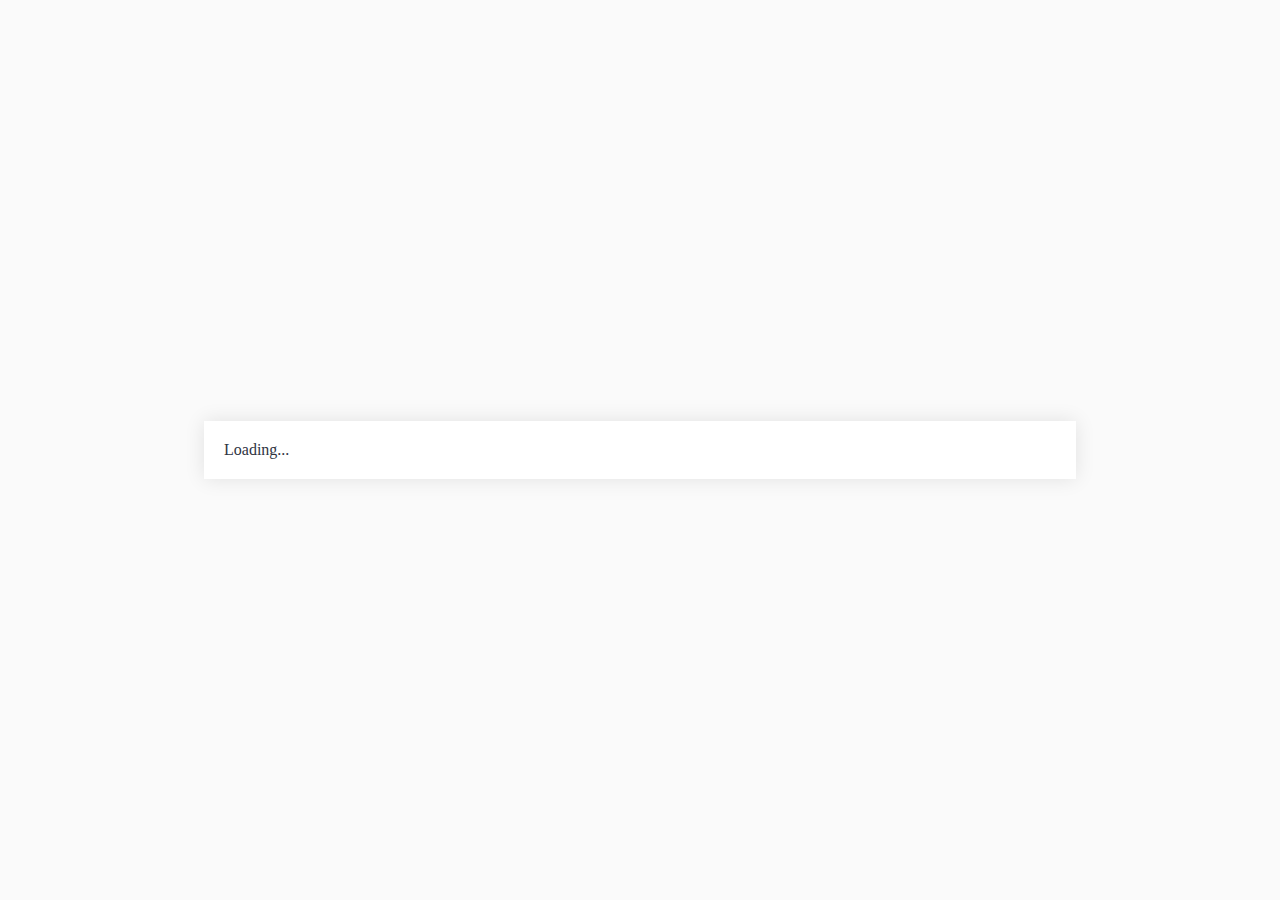
==== frontend/index.html @ 91f581e4 "massive changes, semi functional site: - seperated frontend and backend folders - made rust backend " ====
<!DOCTYPE html>
<html lang=en-us>
<head>
    <meta charset="utf-8">
    <meta name="viewport" content="width=device-width, initial-scale=1">
    <title>Website</title>
    <link rel="stylesheet" type="text/css" href="./style.css">
    <script src="utils\unpkg.com_htmx.org@1.9.4_dist_htmx.min.js"></script>
</head>
<body>
    <div id="content" hx-get="content.md" hx-trigger="load">
        Loading...
    </div>
</body>
</html>
---- frontend/style.css ----
:root {
    --bg:   #fafafa;
    --fg:   #2f343f;
    --hl:   #4084d6;
    --hl2:  #ed4737;
}

@media (prefers-color-scheme: dark) {
    :root {
        --bg:   #2f343f;
        --fg:   #fafafa;
    }
}

body {
    background-color: var(--bg);
    color: var(--fg);
    font-size: 1em;
    font-family: C059, Serif;
    display: flex;
    justify-content: center;
    align-items: center;
    min-height: 100vh;
    margin: 0;
    text-align: left;
}

#content {
    width: 85%; /* adjust this value to change the width of the content box */
    max-width: 52em;  /* prevents the content div from getting too wide on large screens */
    padding: 20px;
    box-shadow: 0px 0px 20px rgba(0, 0, 0, 0.1);  /* adds a slight shadow for a "card" effect */
    background-color: white; /* set the background color of the content box */
}
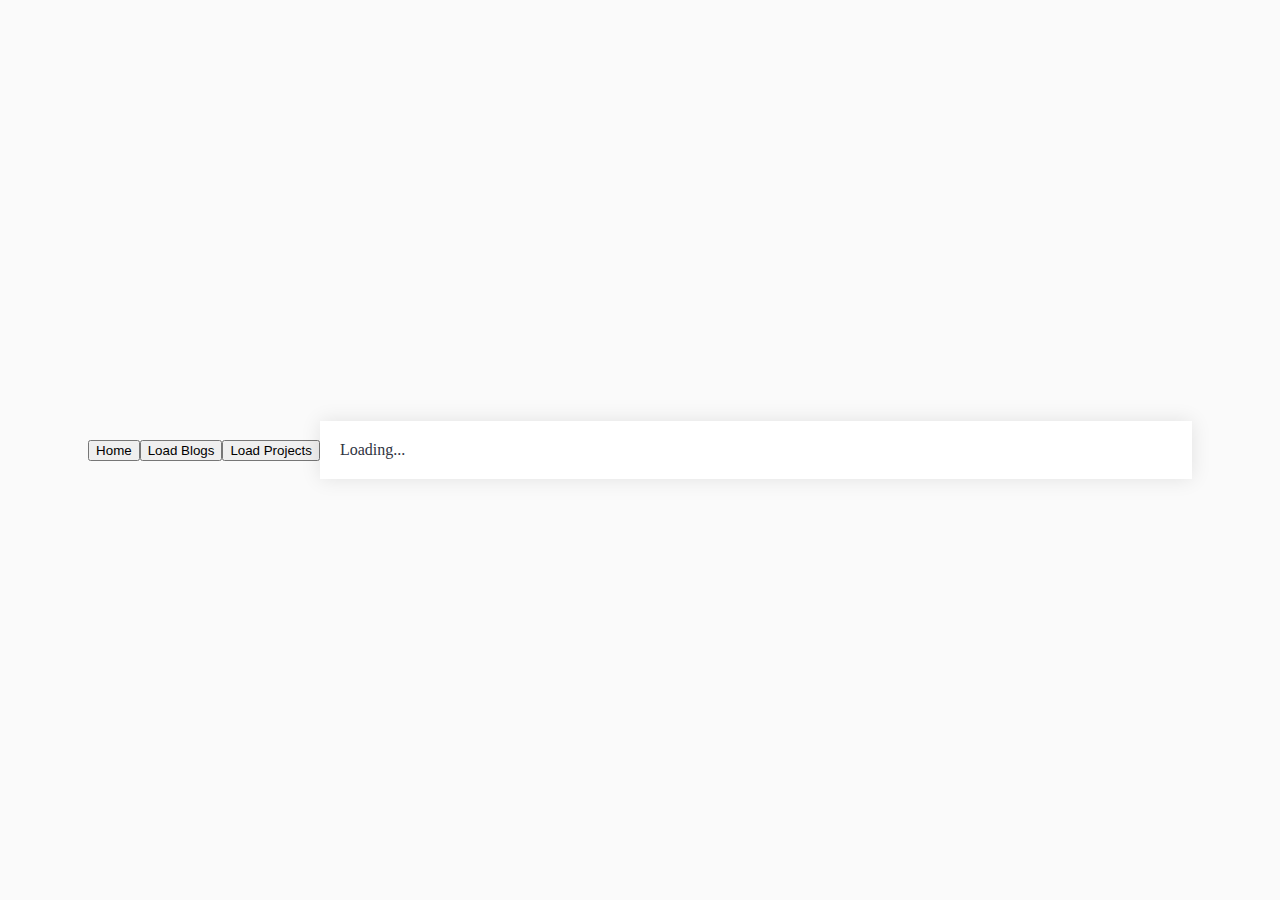
==== commit f9bee5b9: "functionality to switch between pages. yes the buttons are very ugly i will fix this" ====
--- a/frontend/index.html
+++ b/frontend/index.html
@@ -8,6 +8,9 @@
     <script src="utils\unpkg.com_htmx.org@1.9.4_dist_htmx.min.js"></script>
 </head>
 <body>
+    <button hx-get="content.md" hx-swap="innerHTML" hx-target="#content">Home</button>
+    <button hx-get="blogs.md" hx-swap="innerHTML" hx-target="#content">Load Blogs</button>
+    <button hx-get="projects.md" hx-swap="innerHTML" hx-target="#content">Load Projects</button>
     <div id="content" hx-get="content.md" hx-trigger="load">
         Loading...
     </div>
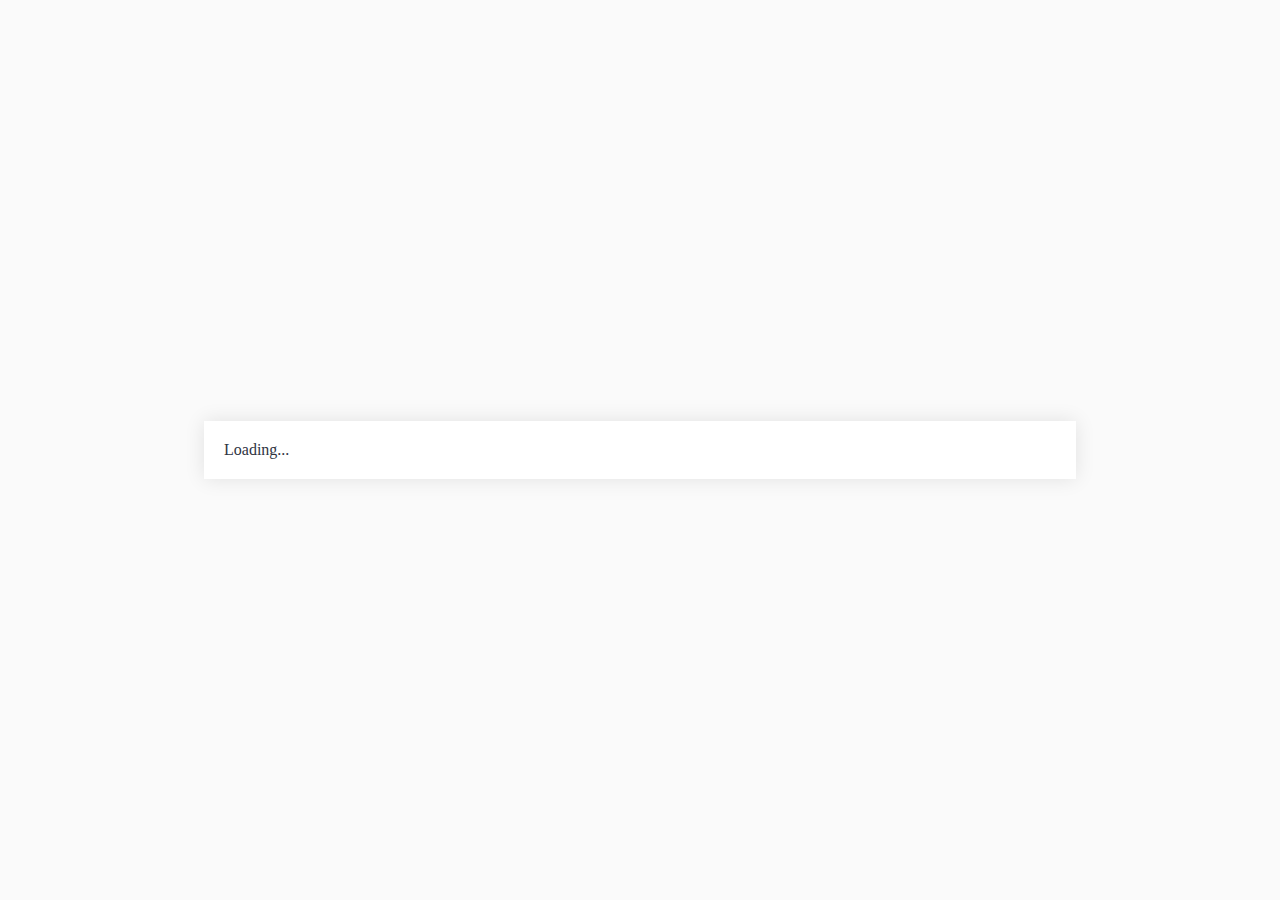
==== commit 7684a0f0: "navigation, rust tricks, (ugly) buttons gone, more: - rust will replace the placeholder thats insert" ====
--- a/frontend/index.html
+++ b/frontend/index.html
@@ -8,9 +8,6 @@
     <script src="utils\unpkg.com_htmx.org@1.9.4_dist_htmx.min.js"></script>
 </head>
 <body>
-    <button hx-get="content.md" hx-swap="innerHTML" hx-target="#content">Home</button>
-    <button hx-get="blogs.md" hx-swap="innerHTML" hx-target="#content">Load Blogs</button>
-    <button hx-get="projects.md" hx-swap="innerHTML" hx-target="#content">Load Projects</button>
     <div id="content" hx-get="content.md" hx-trigger="load">
         Loading...
     </div>
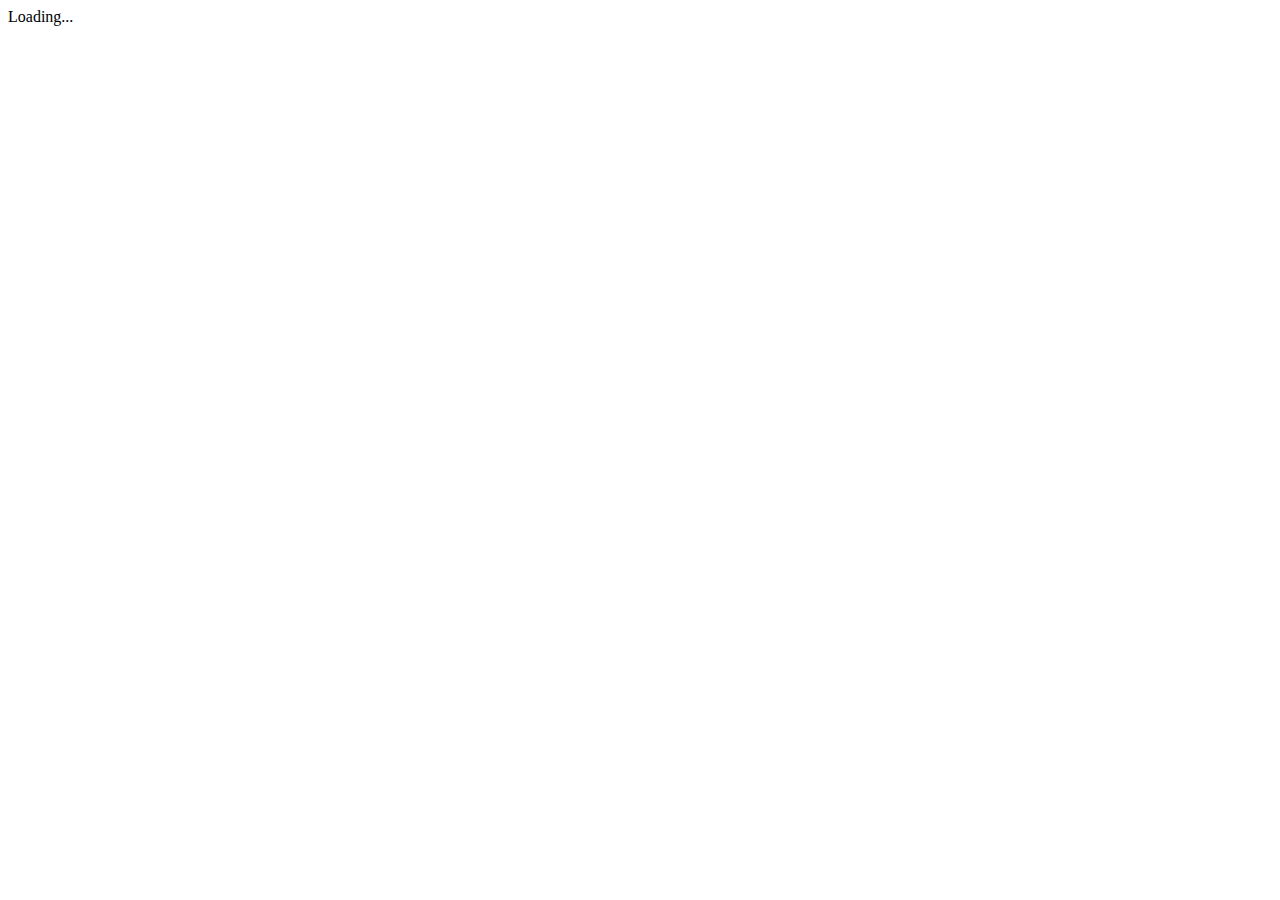
==== commit d867ae74: "markdown does not show as plaintext anymore, more: - previously markdown in blog_files would show as" ====
--- a/frontend/index.html
+++ b/frontend/index.html
@@ -4,12 +4,12 @@
     <meta charset="utf-8">
     <meta name="viewport" content="width=device-width, initial-scale=1">
     <title>Website</title>
-    <link rel="stylesheet" type="text/css" href="./style.css">
-    <script src="utils\unpkg.com_htmx.org@1.9.4_dist_htmx.min.js"></script>
+    <link rel="stylesheet" type="text/css" href="/files/style.css">
+    <script src="/files/utils/unpkg.com_htmx.org@1.9.4_dist_htmx.min.js"></script>
 </head>
 <body>
     <div id="content" hx-get="content.md" hx-trigger="load">
         Loading...
     </div>
 </body>
-</html>
+</html>